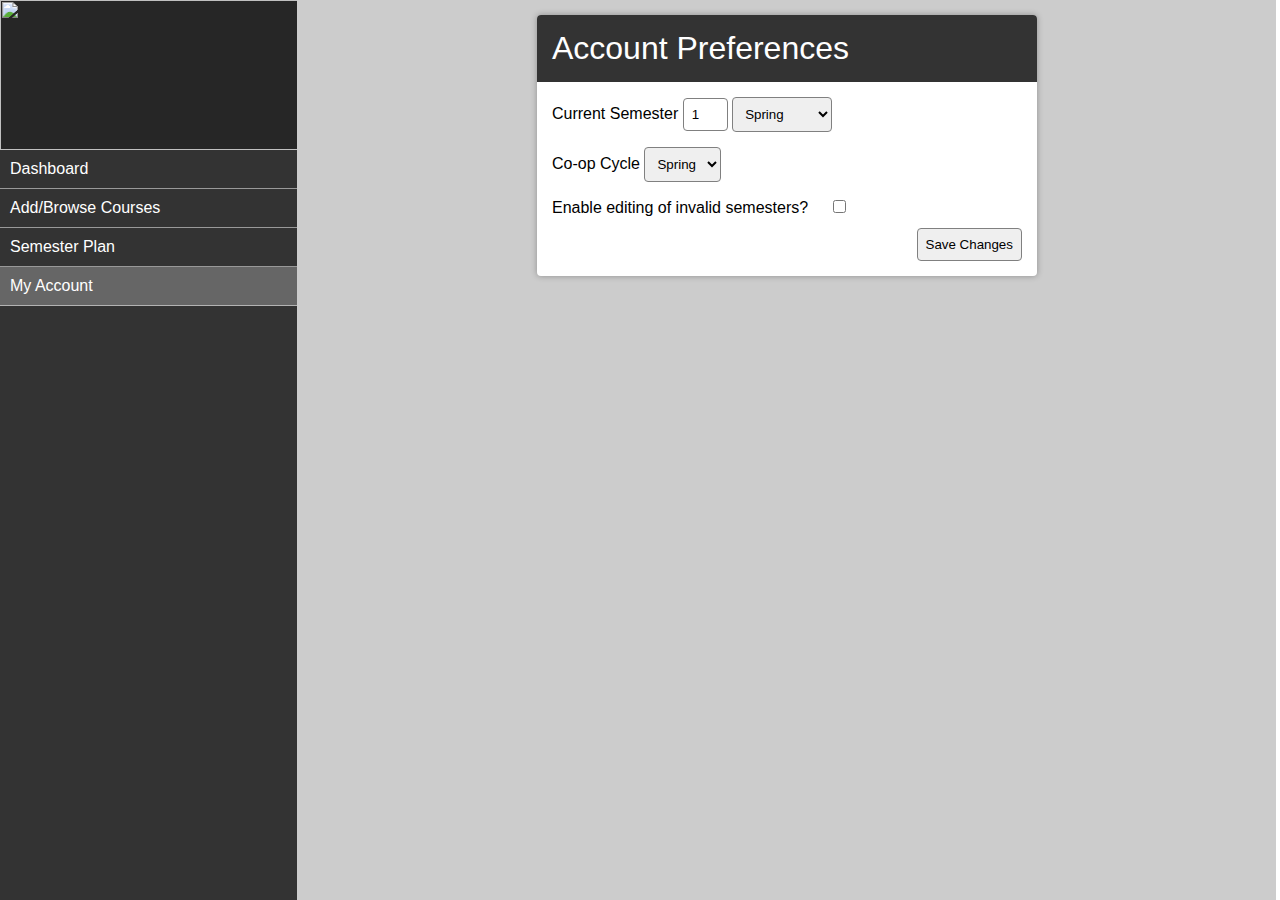
==== account.html @ a8b943ac "Bored so I made some changes. 1) Implemented My Account page with some basic settings (last unaddres" ====
<html>
<link rel="stylesheet" type="text/css" href="style.css">
<!DOCTYPE HTML>

<html>

<head>
	<title>DA+ My Account</title>

	<!-- ONLY PUT PAGE-SPECIFIC STYLE IN HERE -->
	<style>
		card {
			margin: 0 auto;
			min-width: 500px;
			width: calc(50%);
			height: -webkit-max-content;
			height: -moz-max-content;
			height: max-content;
		}

		input,
		select {
			margin-bottom: 15px;
		}

		input {
			width: 45px;
		}

		button {
			float: right;
		}
	</style>

</head>

<body>

	<script src="https://code.jquery.com/jquery-1.12.4.js"></script>
	<script src="data.js" type="text/javascript"></script>

	<menu id="nav_bar">
		<img src="" onclick="location.href='homepage.html'">
		<a href="homepage.html">Dashboard</a>
		<a href="classes.html">Add/Browse Courses</a>
		<a href="schedule.html">Semester Plan</a>
		<a class="current" href="account.html">My Account</a>
	</menu>

	<section id="main_body">

		<card class="unpadded">
			<header>Account Preferences</header>
			<section class="card_body">

				<label for="current">Current Semester</label>
				<span id="current">
					<input type="number" id="cur_year" value=1 min=1 max=5>
					<select name="" id="cur_term">
						<option value="Fall">Fall</option>
						<option selected value="Spring">Spring</option>
						<option value="Summer I">Summer I</option>
						<option value="Summer II">Summer II</option>
					</select>
				</span><br>

				<label for="coop_cycle">Co-op Cycle</label>
				<select id="coop_cycle">
					<option selected value="Spring">Spring</option>
					<option value="Fall">Fall</option>
				</select><br>

				<label for="free_plan">Enable editing of invalid semesters?</label>
				<input type="checkbox" id="free_plan"><br>

				<button onclick="saveChanges()">Save Changes</button>

			</section>
		</card>

	</section>

	<script>
		var student = load(),
			year = $("#cur_year")[0],
			term = $("#cur_term")[0],
			coop = $("#coop_cycle")[0],
			free = $("#free_plan")[0];

		year.value = Math.floor(student.semester / 4) + 1;
		term.selectedIndex = student.semester % 4 - 1;
		coop.selectedIndex = student.coops[0] == 6 ? 0 : 1;
		free.checked = student.free;

		function saveChanges() {

			student.semester = (year.value - 1) * 4 + term.selectedIndex + 1;
			student.coops = coop.selectedIndex == 0 ? [6, 7, 10, 11, 14, 15] : [8, 9, 12, 13, 16, 17];
			student.free = free.checked;

			if (confirm("Are you sure you want to edit schedule settings?" + (student.free == true ? "" : " Conflicts will be removed."))) {
				if (!student.free) {
					for (var i = 0; i < student.coops.length; i++) {
						student.classes[student.coops[i]] = [];
					}
				}
				store(student);
				alert("Preferences edited");
			}

		}
	</script>

</body>

</html>
---- style.css ----
/******************************************************************************/

/********************** BODY AND BASIC ELEMENT STYLINGS ***********************/

/******************************************************************************/

body {
	margin: 0px;
	font-family: sans-serif;
}

input,
button,
select {
	display: inline-block;
	padding: 8px;
	border: 1px solid gray;
	border-radius: 4px;
}

card {
	display: block;
	overflow-x: hidden;
	padding: 15px;
	border-radius: 4px;
	background-color: white;
	-webkit-box-shadow: 0px 0px 6px rgba(0, 0, 0, 0.3);
	box-shadow: 0px 0px 6px rgba(0, 0, 0, 0.3);
}

card:not(.unpadded),
card.unpadded section.card_body {
	overflow-y: scroll;
}

card::-webkit-scrollbar,
card *::-webkit-scrollbar {
	display: none;
}

card.unpadded {
	padding: 0px;
}

card.unpadded header,
card.unpadded section.card_body {
	padding: 15px;
	width: calc(100% - 30px);
}

card.unpadded section.card_body {
	max-height: calc(100% - 100px);
}

card.unpadded header {
	background-color: #333;
	color: white;
	font-size: 24pt;
}

.centered {
	position: absolute;
	top: 50%;
	left: 50%;
	-webkit-transform: translate(-50%, -50%);
	transform: translate(-50%, -50%);
}

/******************************************************************************/

/************************* DETAILS/SUMMARY STYLINGS ***************************/

/******************************************************************************/

details {
	margin-top: 20px;
}

summary {
	outline: none;
}

summary > :first-child {
	display: inline-block;
	overflow: hidden;
	max-width: calc(100% - 30px);
	max-height: 28px;
	width: calc(100% - 30px);
	height: 28px;
	white-space: nowrap;
	font-weight: bold;
	font-size: 18pt;
}

summary::-webkit-details-marker {
	display: none;
}

summary::after {
	float: right;
	margin-top: 2.5px;
	content: '\25B2';
	font-size: 1.35em;
	-webkit-transition: 0.15s ease;
	transition: 0.15s ease;
}

details[open] summary::after {
	-webkit-transform: rotate(180deg) translate(0, 0px);
	transform: rotate(180deg) translate(0, 0px);
}

/******************************************************************************/

/***************************** TABLE STYLINGS *********************************/

/******************************************************************************/

table {
	width: 100%;
	height: 100%;
	border-spacing: 0;
	border-collapse: collapse;
}

th:not(:first-child),
td {
	border: 2px solid black;
}

th:not(:first-child),
td:first-child {
	/*background-color: rgb(100, 100, 255);*/
	background-color: #333;
	color: white;
	text-align: center;
	font-size: 16pt;
}

td {
	padding: 0;
}

td:not(:first-child) {
	width: 22.5%;
	height: 18%;
	background-color: white;
	vertical-align: top;
}

th:not(:first-child),
td:not(:first-child) {
	margin-left: -8px;
}

td.past {
	background-color: #ccc;
}

td.co-op {
	background-color: lightpink;
}

td.current {
	background-color: rgb(200, 255, 200);
}

td.selected {
	background-color: lightblue;
}

/******************************************************************************/

/************** BLACKOUT ELEMENT OVERLAYED BEHIND DIALOG POP-UPS **************/

/******************************************************************************/

blackout {
	position: absolute;
	z-index: 1;
	display: none;
	width: 100%;
	height: 100%;
	background-color: rgba(0, 0, 0, 0.6);
}

blackout.open {
	display: block;
}

/******************************************************************************/

/************* NAVIGATION BAR STYLINGS INCLUDING BUTTONS AND IMAGE ************/

/******************************************************************************/

menu#nav_bar {
	display: inline-block;
	margin: 0;
	padding: 0;
	width: 300px;
	height: 100%;
	background-color: #333;
	color: white;
}

menu#nav_bar img {
	width: 300px;
	height: 150px;
	background-color: rgba(0, 0, 0, 0.25);
	cursor: pointer;
}

menu#nav_bar a {
	display: block;
	padding: 10px;
	border-bottom: 1px solid rgba(255, 255, 255, 0.5);
	color: white;
	text-decoration: none;
	font-size: 12pt;

	-webkit-user-select: none;
	-moz-user-select: none;
	-ms-user-select: none;
	user-select: none;
}

menu#nav_bar a:link {
	color: white;
}

menu#nav_bar a:visited {
	color: white;
}

menu#nav_bar a:hover {
	color: white;
}

menu#nav_bar a:active {
	color: white;
}

menu#nav_bar a.current {
	background-color: rgba(255, 255, 255, 0.25);
}

menu#nav_bar a[disabled] {
	color: rgba(255, 255, 255, 0.25);
	pointer-events: none;
}

/******************************************************************************/

/**************** MAIN BODY STYLINGS STANDARD ACCROSS ALL PAGES ***************/

/******************************************************************************/

section#main_body {
	display: inline-block;
	margin-left: -7px;
	padding: 15px;
	width: calc(100% - 331px);
	height: calc(100% - 30px);
	background-color: #ccc;
	vertical-align: top;
}

/******************************************************************************/

/******************* INFO CARDS AND EXPANDING LISTS STYLINGS ******************/

/******************************************************************************/

#info_cards {
	text-align: center;
}

#info_cards * {
	text-align: left;
}

#info_cards card {
	display: inline-block;
	margin-bottom: 10px;
	max-height: calc(100% - 160px);
	width: calc(50% - 38px);
	vertical-align: top;
}

#info_cards card:first-child {
	margin-right: 10px;
}

#info_cards card summary,
card ul {
	margin-bottom: 5px;
}

#info_cards card summary {
	cursor: pointer;

	-webkit-user-select: none;
	-moz-user-select: none;
	-ms-user-select: none;
	user-select: none;
}

#info_cards card ul,
td ul {
	margin-right: 30px;
	padding: 0;
	list-style: none;
}

#info_cards card ul li:not(.visible),
td ul li {
	height: 28px;
}

#info_cards card ul li,
	{
	margin: 0;
	padding: 5px 5px 5px 20px;
}

#info_cards card ul li:nth-child(odd),
td ul li:nth-child(odd) {
	background-color: rgba(0, 0, 0, 0.1);
}

#info_cards card ul li > div:first-child,
td ul li div {
	display: inline-block;
	overflow: hidden;
	padding: 5px 0px 5px 5px;
	max-width: calc(100% - 35px);
	max-height: 18px;
	width: calc(100% - 35px);
	height: 18px;
	white-space: nowrap;
}

#info_cards card ul li span {
	float: right;
	margin: 4px 5px 5px 5px;
	cursor: pointer;

	-webkit-user-select: none;
	-moz-user-select: none;
	-ms-user-select: none;
	user-select: none;
}

card summary,
card ul {
	margin-bottom: 5px;
}

card summary {
	cursor: pointer;

	-webkit-user-select: none;
	-moz-user-select: none;
	-ms-user-select: none;
	user-select: none;
}

card ul {
	margin-right: 30px;
}

card ul li {
	margin: 0px;
}


td ul li {
	margin: 0px;
	padding: 0px;
}

td ul li button {
	float: right;
	padding: 0px;
	border: none;
	border-radius: 50%;
	background-color: transparent;
	vertical-align: middle;
	text-align: center;
	cursor: pointer;
}

td:not(.current):not(.past):not(.co-op) ul li:hover button span,
td.free ul li:hover button span {
	display: none;
}

td:not(.current):not(.past):not(.co-op) ul li:hover button,
td.free ul li:hover button {
	padding: 8px;
	background-color: #777;
	background-image: url('http://limburglaan5.nl/wp-content/themes/limburglaan-child/images/icon_contact_header_close.png');
	background-position: center;
	background-size: 12px 12px;
	background-repeat: no-repeat;
	color: transparent;
}

td:not(.current):not(.past):not(.co-op) ul li:hover span:not(:first-child),
td.free ul li:hover span:not(:first-child) {
	display: none;
}

/*Progress Color Scheme*/

/*.completed_class {color: #228B22;}

.inprogress_class {color: #9b870c;}

.incomplete_class{color: #8b0000;}*/
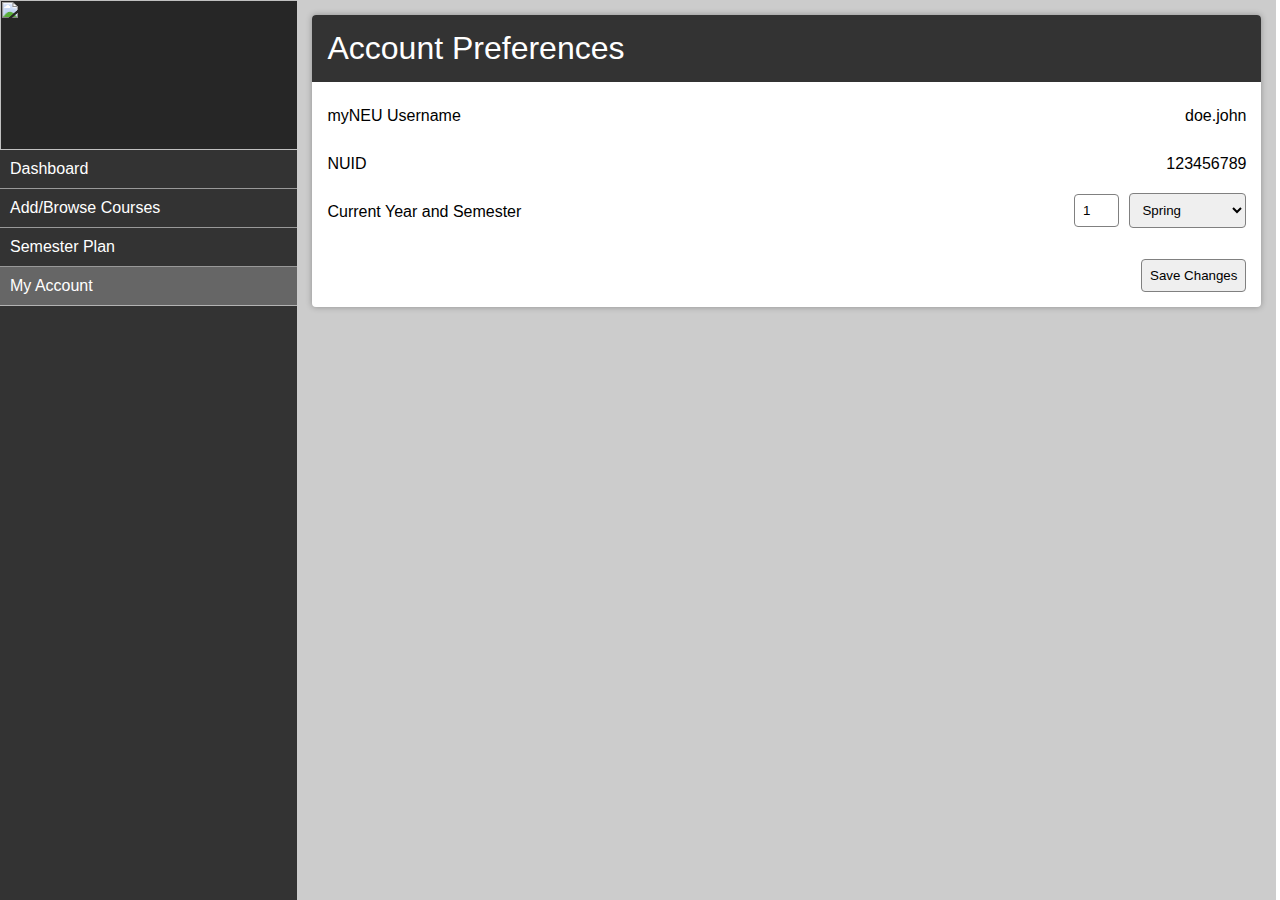
==== commit 83caa157: "Please let this be the last push" ====
--- a/account.html
+++ b/account.html
@@ -12,24 +12,101 @@
 		card {
 			margin: 0 auto;
 			min-width: 500px;
-			width: calc(50%);
+			width: 100%;
 			height: -webkit-max-content;
 			height: -moz-max-content;
 			height: max-content;
-		}
-
-		input,
-		select {
 			margin-bottom: 15px;
 		}
-
+		
+		div:not(:last-child) {
+			margin-bottom: 30px;
+			margin-top: 10px;
+		}
+		
+		div > * {
+			vertical-align: middle;
+		}
+		
 		input {
 			width: 45px;
 		}
+		
+		select {
+			width: 117px;
+		}
 
+		#current,
+		#coop_cycle,
+		#free_plan > *,
 		button {
 			float: right;
+			margin-top: -10px;
 		}
+		
+		#email,
+		#nuid {
+			float: right;
+		}
+		
+		#free_plan > * {
+			margin-top: -4px;
+		}
+		
+		#current input {
+			margin-right: 6px;
+		}
+
+		/* Hide the browser's default checkbox */
+		#free_plan input {
+			position: absolute;
+			opacity: 0;
+		}
+
+		/* Create a custom checkbox */
+		.checkmark {
+			height: 25px;
+			width: 25px;
+			border: 1px solid gray;
+			border-radius: 4px;
+		}
+
+		/* On mouse-over, add a grey background color */
+		#free_plan:hover input ~ .checkmark {
+			background-color: #ccc;
+		}
+
+		/* When the checkbox is checked, add a blue background */
+		#free_plan input:checked ~ .checkmark {
+			background-color: rgb(75, 75, 255);
+		}
+
+		/* Create the checkmark/indicator (hidden when not checked) */
+		.checkmark:after {
+			content: "";
+/*			position: absolute;*/
+			display: none;
+		}
+
+		/* Show the checkmark when checked */
+		#free_plan input:checked ~ .checkmark:after {
+			display: block;
+		}
+
+		/* Style the checkmark/indicator */
+		#free_plan .checkmark:after {
+			margin-left: 9px;
+			margin-top: 4px;
+			width: 5px;
+			height: 10px;
+			border: solid white;
+			border-width: 0 3px 3px 0;
+			-webkit-transform:  rotate(45deg);
+			-ms-transform:  rotate(45deg);
+			transform:  rotate(45deg);
+		}
+		
+		
 	</style>
 
 </head>
@@ -52,27 +129,27 @@
 		<card class="unpadded">
 			<header>Account Preferences</header>
 			<section class="card_body">
-
-				<label for="current">Current Semester</label>
-				<span id="current">
-					<input type="number" id="cur_year" value=1 min=1 max=5>
-					<select name="" id="cur_term">
-						<option value="Fall">Fall</option>
-						<option selected value="Spring">Spring</option>
-						<option value="Summer I">Summer I</option>
-						<option value="Summer II">Summer II</option>
-					</select>
-				</span><br>
-
-				<label for="coop_cycle">Co-op Cycle</label>
-				<select id="coop_cycle">
-					<option selected value="Spring">Spring</option>
-					<option value="Fall">Fall</option>
-				</select><br>
-
-				<label for="free_plan">Enable editing of invalid semesters?</label>
-				<input type="checkbox" id="free_plan"><br>
-
+				<div>
+					<label for="email">myNEU Username</label>
+					<span id="email">doe.john</span>
+				</div>
+				<div>
+					<label for="nuid">NUID</label>
+					<span id="nuid">123456789</span>
+				</div>
+				<div>
+					<label for="current">Current Year and Semester</label>
+					<span id="current">
+						<input type="number" id="cur_year" value=1 min=1 max=5>
+						<select name="" id="cur_term">
+							<option value="Fall">Fall</option>
+							<option selected value="Spring">Spring</option>
+							<option value="Summer I">Summer I</option>
+							<option value="Summer II">Summer II</option>
+						</select>
+					</span>
+				</div><br>
+				
 				<button onclick="saveChanges()">Save Changes</button>
 
 			</section>
@@ -83,27 +160,16 @@
 	<script>
 		var student = load(),
 			year = $("#cur_year")[0],
-			term = $("#cur_term")[0],
-			coop = $("#coop_cycle")[0],
-			free = $("#free_plan")[0];
-
+			term = $("#cur_term")[0];
+		
 		year.value = Math.floor(student.semester / 4) + 1;
 		term.selectedIndex = student.semester % 4 - 1;
-		coop.selectedIndex = student.coops[0] == 6 ? 0 : 1;
-		free.checked = student.free;
-
+		
 		function saveChanges() {
 
 			student.semester = (year.value - 1) * 4 + term.selectedIndex + 1;
-			student.coops = coop.selectedIndex == 0 ? [6, 7, 10, 11, 14, 15] : [8, 9, 12, 13, 16, 17];
-			student.free = free.checked;
 
-			if (confirm("Are you sure you want to edit schedule settings?" + (student.free == true ? "" : " Conflicts will be removed."))) {
-				if (!student.free) {
-					for (var i = 0; i < student.coops.length; i++) {
-						student.classes[student.coops[i]] = [];
-					}
-				}
+			if (confirm("Are you sure you want to edit schedule settings?")) {
 				store(student);
 				alert("Preferences edited");
 			}
--- a/style.css
+++ b/style.css
@@ -388,15 +388,17 @@
 	background-color: transparent;
 	vertical-align: middle;
 	text-align: center;
+}
+td:not(.past) ul li button {
 	cursor: pointer;
 }
 
-td:not(.current):not(.past):not(.co-op) ul li:hover button span,
+td:not(.past) ul li:hover button span,
 td.free ul li:hover button span {
 	display: none;
 }
 
-td:not(.current):not(.past):not(.co-op) ul li:hover button,
+td:not(.past) ul li:hover button,
 td.free ul li:hover button {
 	padding: 8px;
 	background-color: #777;
@@ -407,7 +409,7 @@
 	color: transparent;
 }
 
-td:not(.current):not(.past):not(.co-op) ul li:hover span:not(:first-child),
+td:not(.past) ul li:hover span:not(:first-child),
 td.free ul li:hover span:not(:first-child) {
 	display: none;
 }
